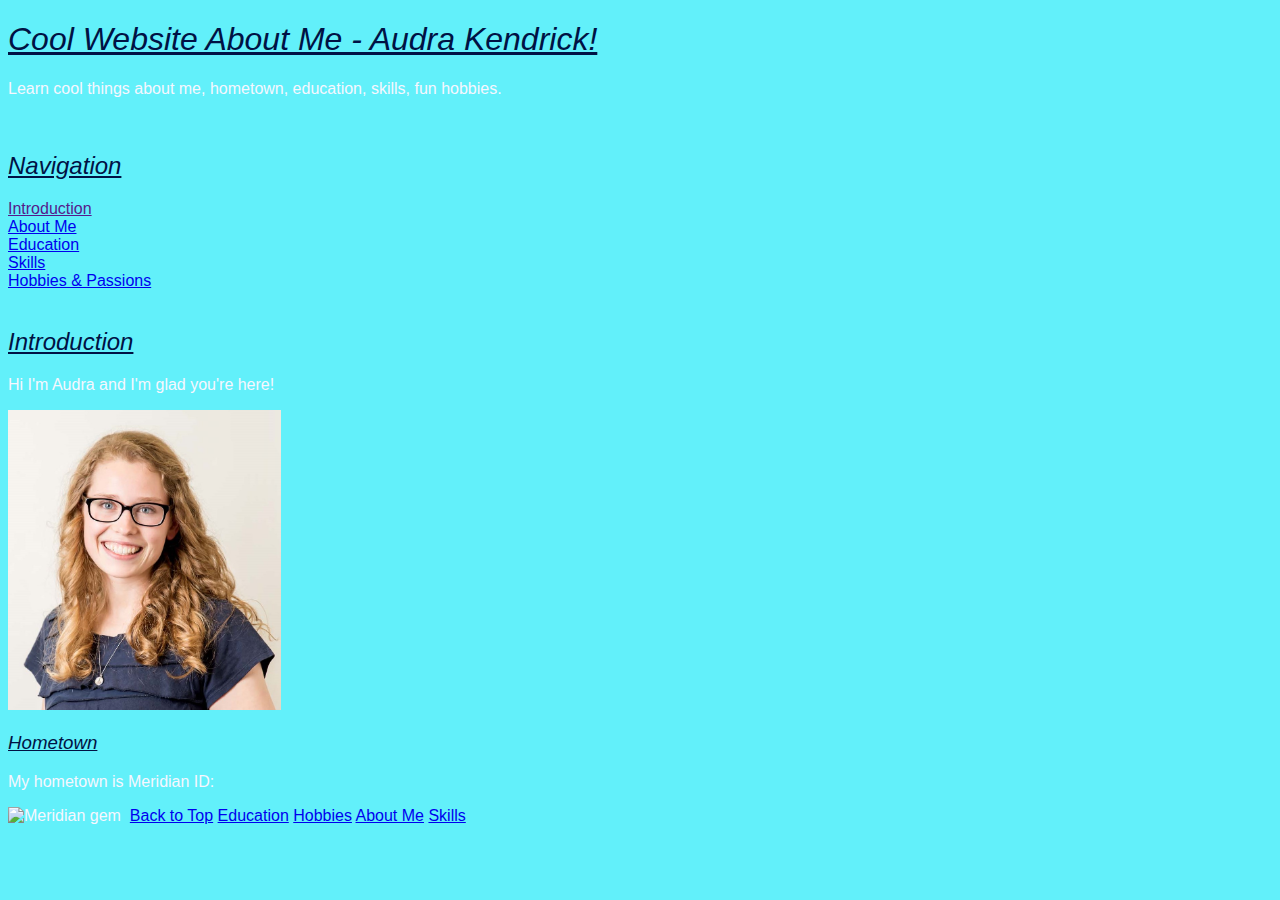
==== index.html @ f82311ff "huh" ====
<!DOCTYPE html>
<html lang="en">
    <head>
        <title>About Me - Audra Kendrick</title>
        <!--HTML Comment-->
            <!--Link CSS Style File-->
        <style>
            /*CSS Comment*/

            body 
            {
                font-family: Arial, Helvetica, sans-serif;
                /*Colors*/
                color:rgb(247, 247, 255);
                background-color: rgb(98, 240, 250)
            }
            h1, h2, h3 {
                font-weight: 300;
                font-style: italic;
                color:rgb(0, 18, 68);
                text-decoration: underline;
                border-color: rgb(186, 240, 226);
                /*padding-right: 100px;*/
            }
            .style1 { color:rgb(62, 39, 114);
                text-decoration: underline;
                font-weight: 400;
                
        </style>

    </head>

    <body>
        <!-- comment -->

        <h1>Cool Website About Me - Audra Kendrick!</h1>

        <p>Learn cool things about me, hometown, education, skills, fun hobbies.</p>
        
        <br>

        <div class="naviTitle">
        <h2><strong>Navigation</strong></h2>
        </div>

        <div class="navi Intro"> <a href="">Introduction</a> </div>
        <div class="navi Hometown"> <a href="Pages/About Me.html">About Me</a> </div>
        <div class="navi Education"> <a href="Pages/Education.html">Education</a> </div>
        <div class="navi Skills"> <a href="Pages/Skills.html">Skills</a> </div>
        <div class="navi Hobbies"> <a href="Pages/Hobbies.html">Hobbies & Passions</a> </div>
   
        <br>
        
        <h2>Introduction</h2>
        <p>Hi I'm Audra and I'm glad you're here!</p>
        <img src="Image/Audra.jpg" height="300px" alt="Portrait of Audra">
        <!-- <img src="Image/Me.png" height="300px" alt="Portrait of Audra"> -->

        <h3>Hometown</h3>
        <p>My hometown is Meridian ID:</p>
        <img width="500px" width="500px" src="https://www.ldsdaily.com/wp-content/uploads/2017/10/meridian-outside-3.jpg" alt="Meridian gem">
        


        <a href=""></a>

        <img src="" alt="">

        <!-- on page anchors -->
        <a href="#top"> Back to Top</a>
        <a href="Pages/Education.html">Education</a>
        <a href="Pages/Hobbies.html">Hobbies</a>
        <a href="Pages/About Me.html">About Me</a>
        <a href="Pages/Skills.html">Skills</a>
    </body>
</html>
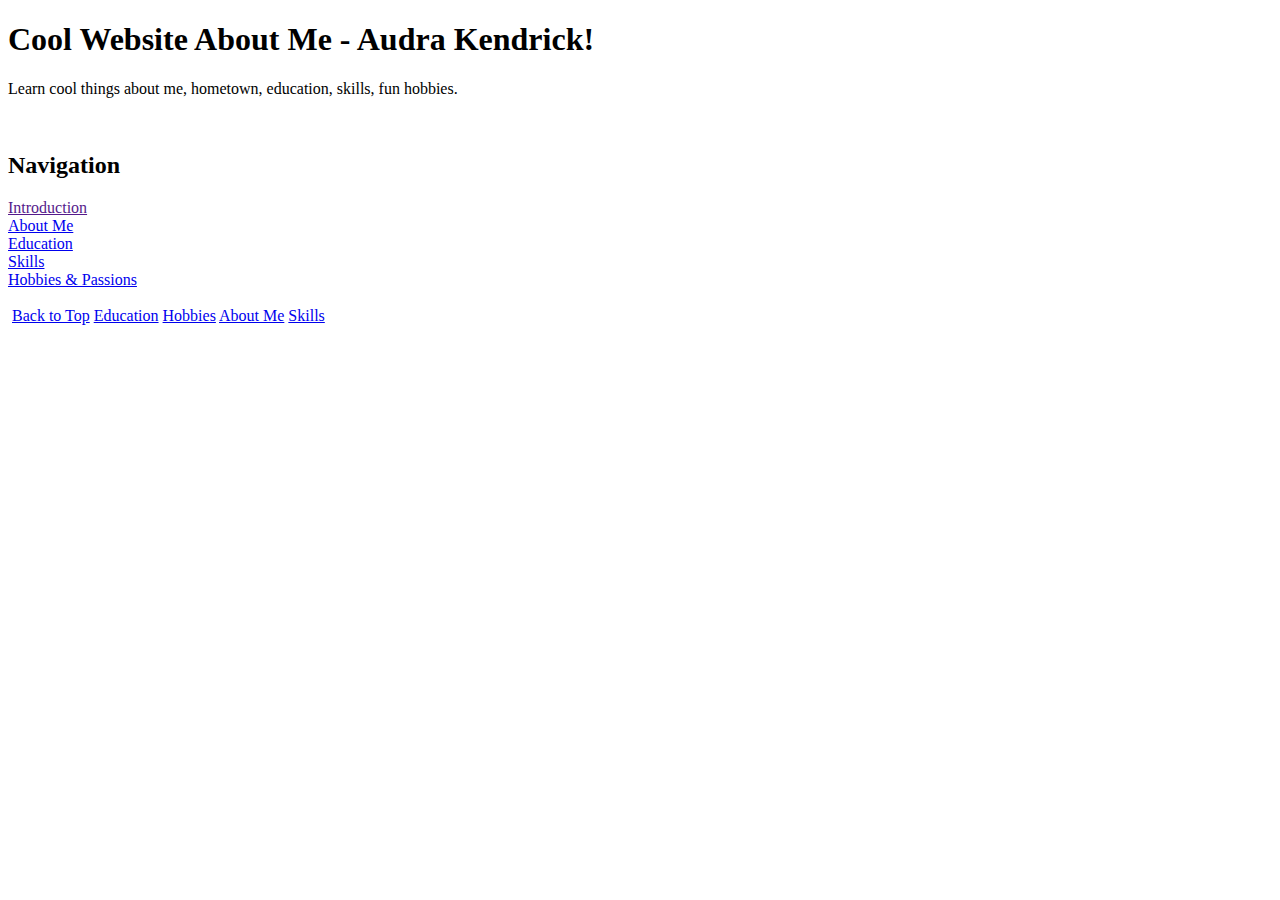
==== commit 973ffab5: "more more" ====
--- a/index.html
+++ b/index.html
@@ -4,29 +4,7 @@
         <title>About Me - Audra Kendrick</title>
         <!--HTML Comment-->
             <!--Link CSS Style File-->
-        <style>
-            /*CSS Comment*/
-
-            body 
-            {
-                font-family: Arial, Helvetica, sans-serif;
-                /*Colors*/
-                color:rgb(247, 247, 255);
-                background-color: rgb(98, 240, 250)
-            }
-            h1, h2, h3 {
-                font-weight: 300;
-                font-style: italic;
-                color:rgb(0, 18, 68);
-                text-decoration: underline;
-                border-color: rgb(186, 240, 226);
-                /*padding-right: 100px;*/
-            }
-            .style1 { color:rgb(62, 39, 114);
-                text-decoration: underline;
-                font-weight: 400;
-                
-        </style>
+     
 
     </head>
 
@@ -50,16 +28,7 @@
         <div class="navi Hobbies"> <a href="Pages/Hobbies.html">Hobbies & Passions</a> </div>
    
         <br>
-        
-        <h2>Introduction</h2>
-        <p>Hi I'm Audra and I'm glad you're here!</p>
-        <img src="Image/Audra.jpg" height="300px" alt="Portrait of Audra">
-        <!-- <img src="Image/Me.png" height="300px" alt="Portrait of Audra"> -->
-
-        <h3>Hometown</h3>
-        <p>My hometown is Meridian ID:</p>
-        <img width="500px" width="500px" src="https://www.ldsdaily.com/wp-content/uploads/2017/10/meridian-outside-3.jpg" alt="Meridian gem">
-        
+    
 
 
         <a href=""></a>
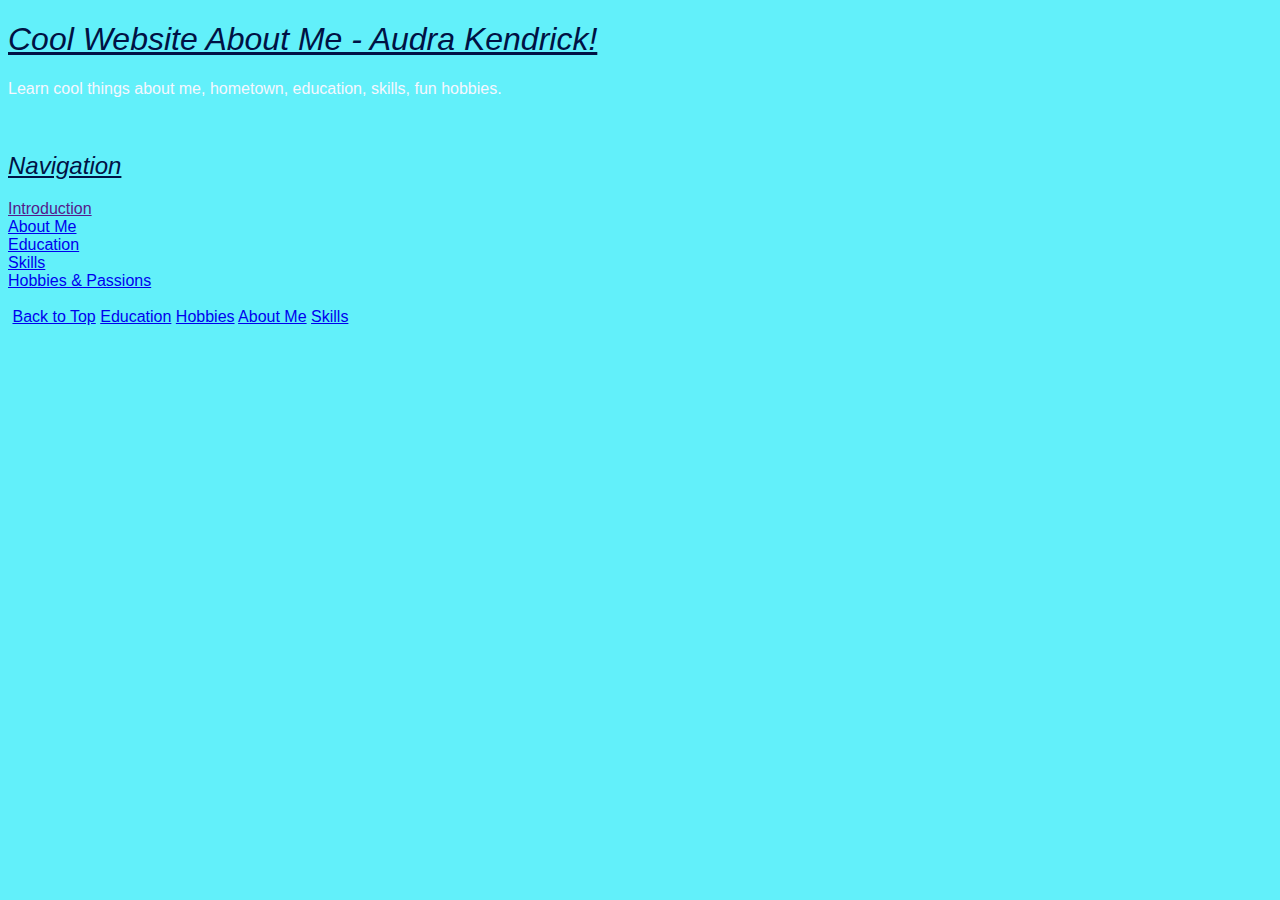
==== commit 4544e96e: "more" ====
--- a/index.html
+++ b/index.html
@@ -4,7 +4,29 @@
         <title>About Me - Audra Kendrick</title>
         <!--HTML Comment-->
             <!--Link CSS Style File-->
-     
+            <style>
+                /*CSS Comment*/
+            
+                body 
+                {
+                    font-family: Arial, Helvetica, sans-serif;
+                    /*Colors*/
+                    color:rgb(247, 247, 255);
+                    background-color: rgb(98, 240, 250)
+                }
+                h1, h2, h3 {
+                    font-weight: 300;
+                    font-style: italic;
+                    color:rgb(0, 18, 68);
+                    text-decoration: underline;
+                    border-color: rgb(186, 240, 226);
+                    /*padding-right: 100px;*/
+                }
+                .style1 { color:rgb(62, 39, 114);
+                    text-decoration: underline;
+                    font-weight: 400;
+                
+            </style>
 
     </head>
 
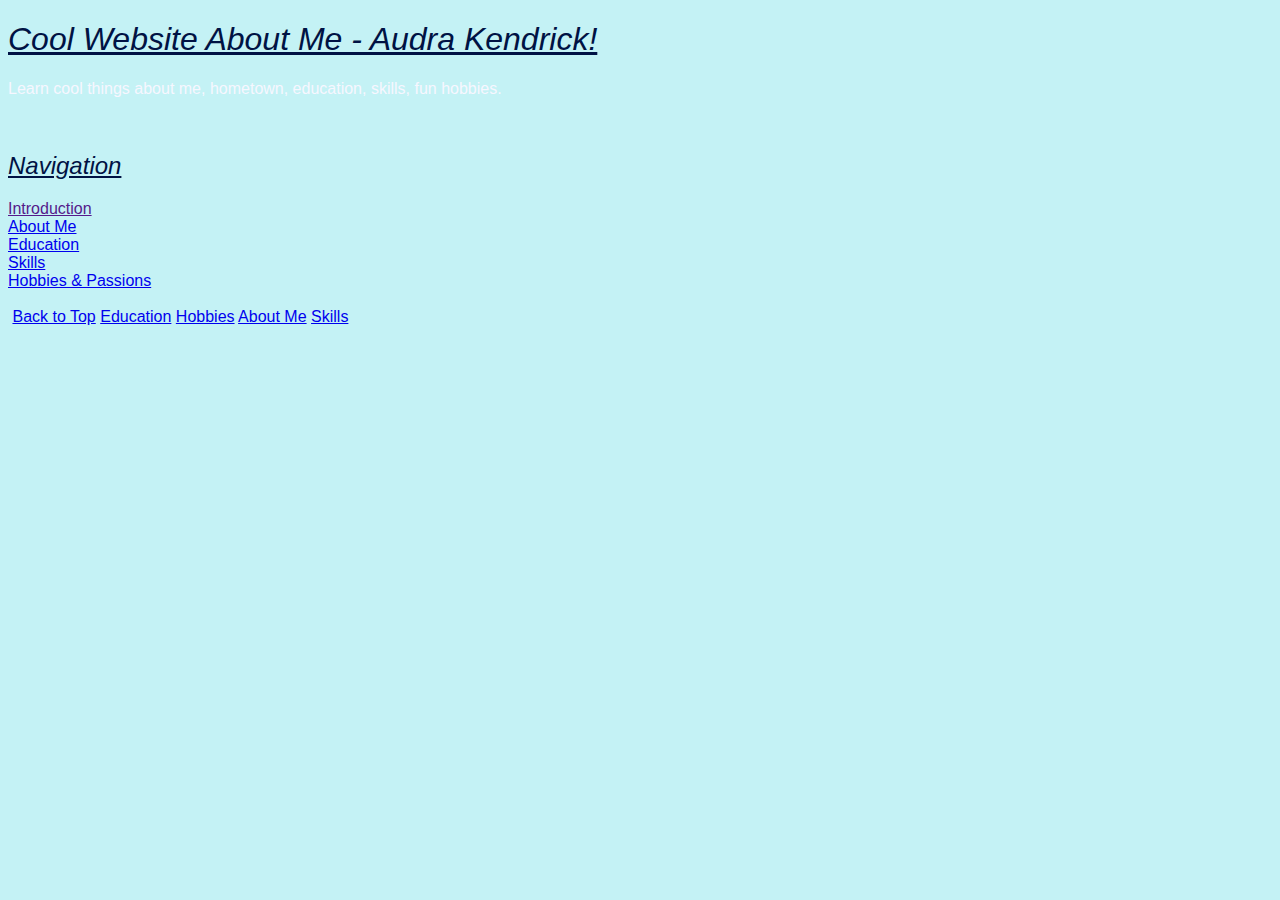
==== commit dd25d4b1: "updates" ====
--- a/index.html
+++ b/index.html
@@ -2,35 +2,14 @@
 <html lang="en">
     <head>
         <title>About Me - Audra Kendrick</title>
+        <link href="../Style/Styles.css" rel="stylesheet" type="text/css"
         <!--HTML Comment-->
             <!--Link CSS Style File-->
-            <style>
-                /*CSS Comment*/
-            
-                body 
-                {
-                    font-family: Arial, Helvetica, sans-serif;
-                    /*Colors*/
-                    color:rgb(247, 247, 255);
-                    background-color: rgb(98, 240, 250)
-                }
-                h1, h2, h3 {
-                    font-weight: 300;
-                    font-style: italic;
-                    color:rgb(0, 18, 68);
-                    text-decoration: underline;
-                    border-color: rgb(186, 240, 226);
-                    /*padding-right: 100px;*/
-                }
-                .style1 { color:rgb(62, 39, 114);
-                    text-decoration: underline;
-                    font-weight: 400;
-                
-            </style>
+
 
     </head>
 
-    <body>
+    <body class="home">
         <!-- comment -->
 
         <h1>Cool Website About Me - Audra Kendrick!</h1>
--- a/Style/Styles.css
+++ b/Style/Styles.css
@@ -0,0 +1,81 @@
+/*CSS Comment */
+                
+            body 
+            {
+                font-family: Arial, Helvetica, sans-serif;
+                /*Colors*/
+                color:rgb(247, 247, 255);
+                background-color: rgb(196, 242, 245)
+            }
+            h1, h2, h3 {
+                font-weight: 300;
+                font-style: italic;
+                color:rgb(0, 18, 68);
+                text-decoration: underline;
+                border-color: rgb(186, 240, 226);
+                /*padding-right: 100px;*/
+            }
+            .style1 { color:rgb(34, 30, 44);
+                text-decoration: underline;
+                font-weight: 400;
+
+        li {
+            font-size: 14px;
+            font-style: italic;
+            font-weight: normal;
+            }
+        .bold {
+            font-weight: bold;
+            font-style: normal;
+        }
+        
+        .underline {
+            text-decoration: underline;
+        }
+        .justify {
+            text-align: justify;
+        }
+        .home {
+            background-image: url("Image/background.jpg");
+            background-position: bottom right;
+            background-repeat: repeat;
+        }
+/*
+h1, h2, h3 {
+    font-weight: bold;
+    font-style: italic;
+    color:green;
+    text-decoration: underline;
+    border-color:maroon;
+    border-style:dashed;
+    padding-right: 100px;
+}
+*/
+
+/*.navi {
+    font-weight: bold;
+    font-style: italic;
+    color:rgb(1, 22, 78);
+    text-decoration: underline;
+    border-color:rgb(202, 211, 228);
+    border-style:dashed;
+    font-size: 24px;
+    /*padding-right: 100px;*/
+} */
+
+.style1 {
+    color: rgb(12, 12, 54);
+    text-decoration: underline;
+    font-weight: 16px;
+}
+
+/* {
+    font-style:italic;
+    font-size: 16px;
+    color:rgb(0, 0, 0);
+}
+*/
+
+img{
+    width: 500px;
+}
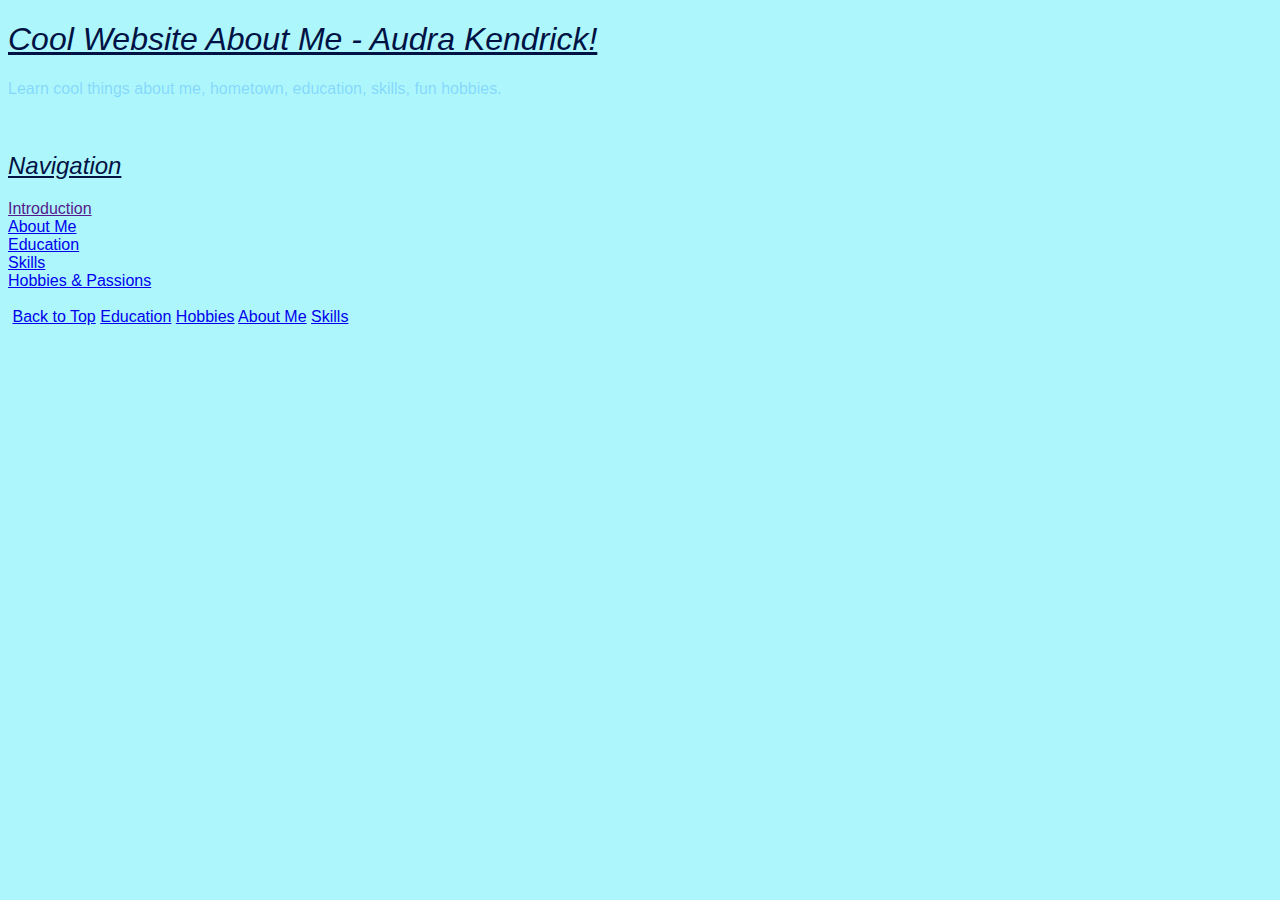
==== commit 3aa413c9: "push" ====
--- a/index.html
+++ b/index.html
@@ -12,7 +12,7 @@
     <body class="home">
         <!-- comment -->
 
-        <h1>Cool Website About Me - Audra Kendrick!</h1>
+        <h1 style="text-decoration: underline; font-style: italic;"> Cool Website About Me - Audra Kendrick!</h1>
 
         <p>Learn cool things about me, hometown, education, skills, fun hobbies.</p>
         
--- a/Style/Styles.css
+++ b/Style/Styles.css
@@ -4,8 +4,8 @@
             {
                 font-family: Arial, Helvetica, sans-serif;
                 /*Colors*/
-                color:rgb(247, 247, 255);
-                background-color: rgb(196, 242, 245)
+                color:rgba(4, 121, 255, 0.253);
+                background-color: rgb(173, 246, 252)
             }
             h1, h2, h3 {
                 font-weight: 300;
@@ -22,21 +22,30 @@
         li {
             font-size: 14px;
             font-style: italic;
-            font-weight: normal;
-            }
+            font-weight: normal; }
+            
+        a {
+            color:rgb(12, 12, 54);
+            text-decoration: none; }
+        
+        a:hover {
+            text-decoration: underline; }
+        a:visited {
+            color:royalblue }
+        
         .bold {
             font-weight: bold;
-            font-style: normal;
-        }
+            font-style: normal;}
+        
         
         .underline {
-            text-decoration: underline;
-        }
+            text-decoration: underline; }
+        
         .justify {
-            text-align: justify;
-        }
+            text-align: justify; }
+        
         .home {
-            background-image: url("Image/background.jpg");
+            background-image: url('../Image/background.jpg');
             background-position: bottom right;
             background-repeat: repeat;
         }
@@ -76,6 +85,3 @@
 }
 */
 
-img{
-    width: 500px;
-}
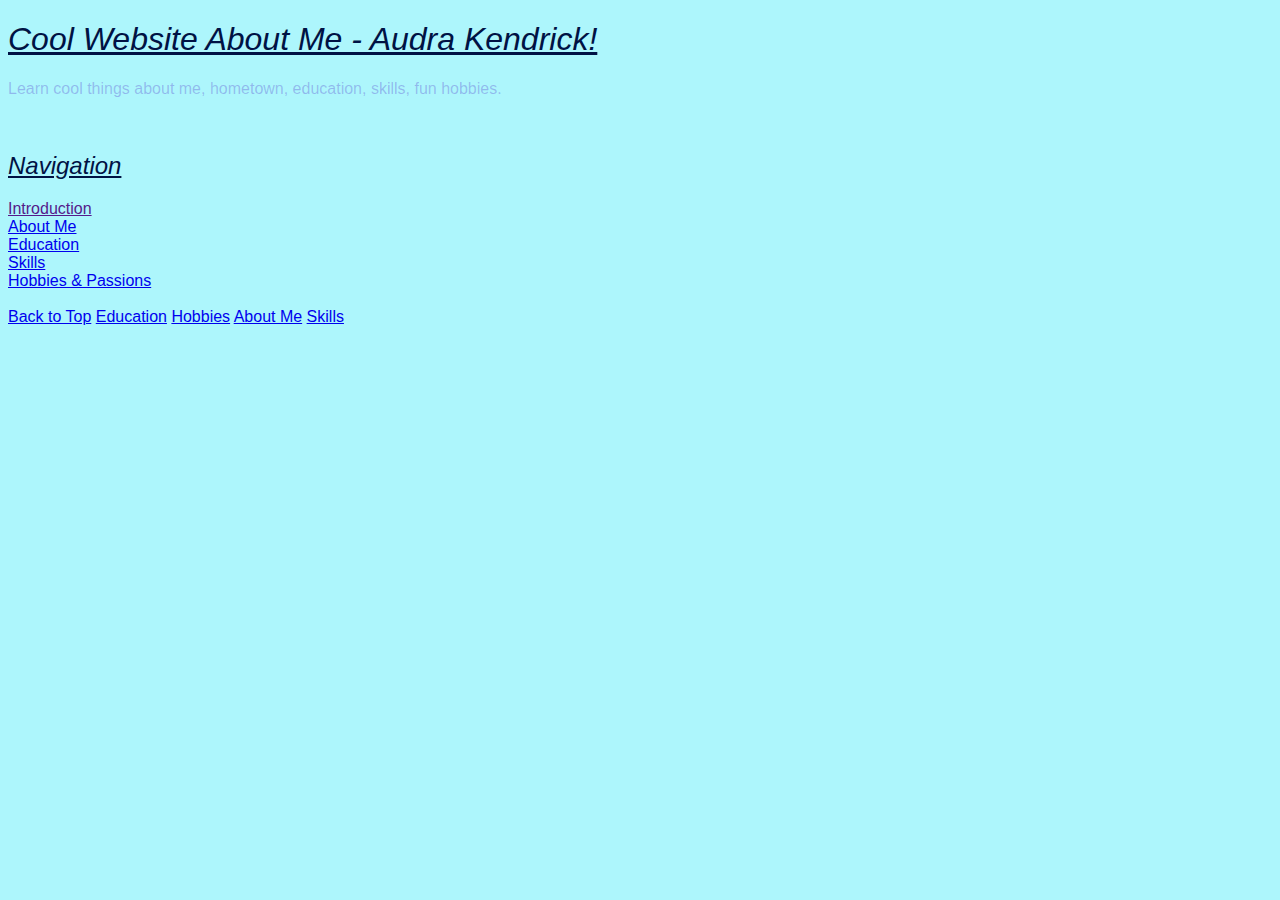
==== commit 4d388905: "push" ====
--- a/index.html
+++ b/index.html
@@ -2,11 +2,9 @@
 <html lang="en">
     <head>
         <title>About Me - Audra Kendrick</title>
-        <link href="../Style/Styles.css" rel="stylesheet" type="text/css"
+        <link href="../Style/Styles.css" rel="stylesheet" type="text/css">
         <!--HTML Comment-->
             <!--Link CSS Style File-->
-
-
     </head>
 
     <body class="home">
@@ -29,12 +27,6 @@
         <div class="navi Hobbies"> <a href="Pages/Hobbies.html">Hobbies & Passions</a> </div>
    
         <br>
-    
-
-
-        <a href=""></a>
-
-        <img src="" alt="">
 
         <!-- on page anchors -->
         <a href="#top"> Back to Top</a>
--- a/Style/Styles.css
+++ b/Style/Styles.css
@@ -4,7 +4,7 @@
             {
                 font-family: Arial, Helvetica, sans-serif;
                 /*Colors*/
-                color:rgba(4, 121, 255, 0.253);
+                color:rgba(57, 0, 190, 0.253);
                 background-color: rgb(173, 246, 252)
             }
             h1, h2, h3 {
@@ -45,7 +45,7 @@
             text-align: justify; }
         
         .home {
-            background-image: url('../Image/background.jpg');
+            background-image: url('Image/background.jpg');
             background-position: bottom right;
             background-repeat: repeat;
         }
